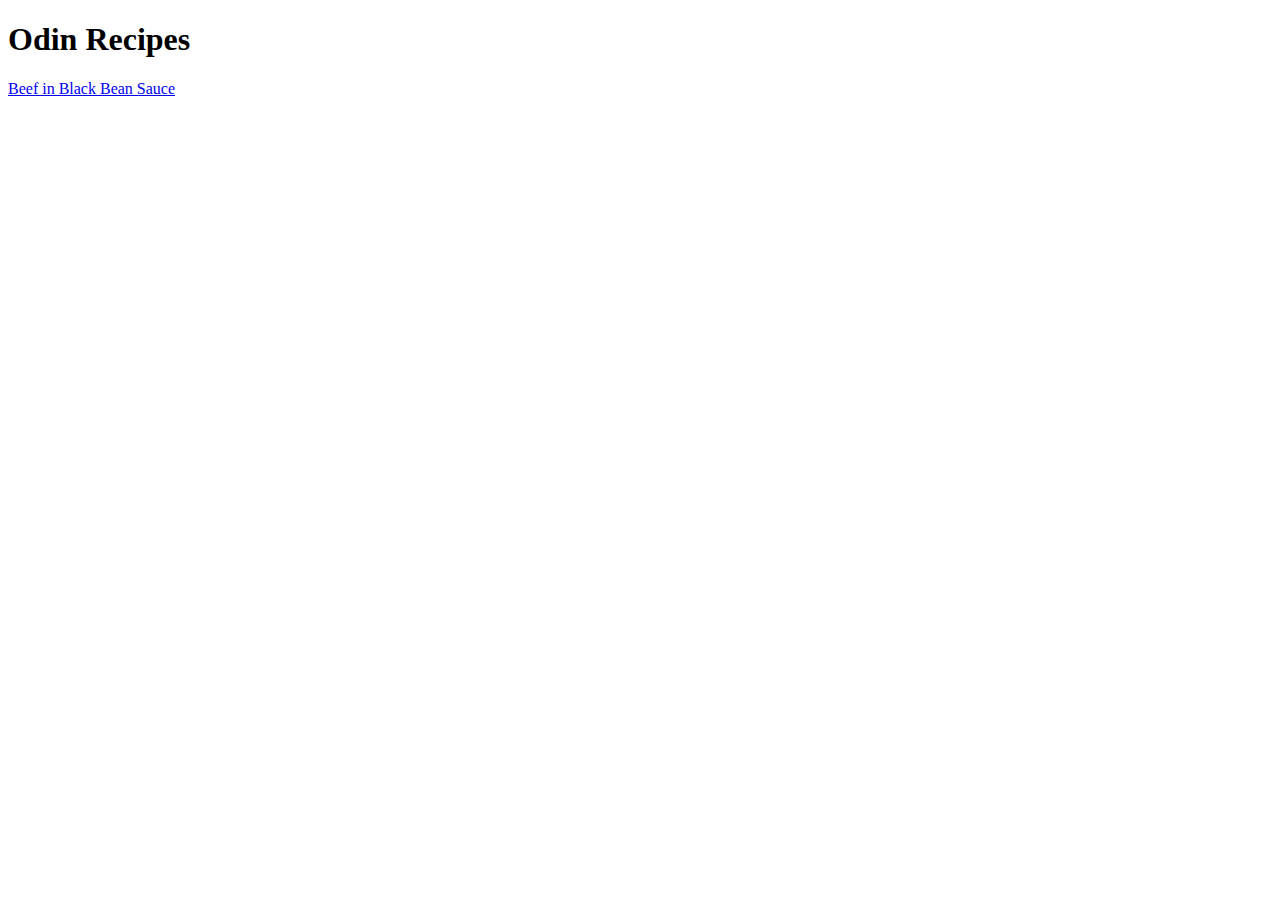
==== index.html @ 3e06ca1d "Create index.html and recipe.html" ====
<!DOCTYPE html>
<html lang="en">
  <head>
    <meta charset="UTF-8" />
    <meta name="viewport" content="width=device-width, initial-scale=1.0" />
    <title>Odin Recipes</title>
  </head>
  <body>
    <h1>Odin Recipes</h1>
    <a
      href="./recipes/beef-black-bean-sauce.html"
      target="_blank"
      rel="noreferrer noopener"
      >Beef in Black Bean Sauce</a
    >
  </body>
</html>
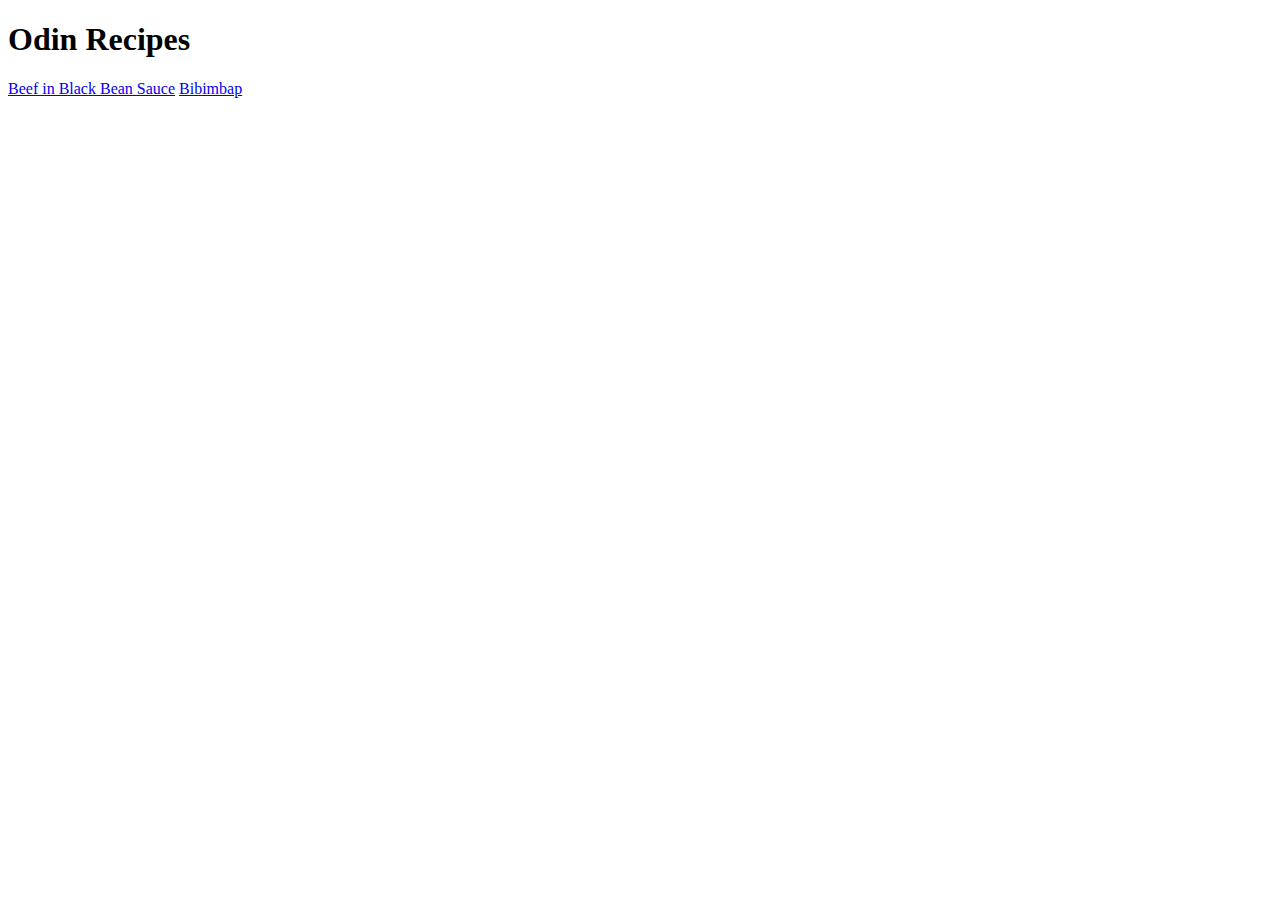
==== commit b1700f08: "Create second recipe.html" ====
--- a/index.html
+++ b/index.html
@@ -13,5 +13,8 @@
       rel="noreferrer noopener"
       >Beef in Black Bean Sauce</a
     >
+    <a href="./recipes/bibimbap.html" target="_blank" rel="noreferrer noopener"
+      >Bibimbap</a
+    >
   </body>
 </html>
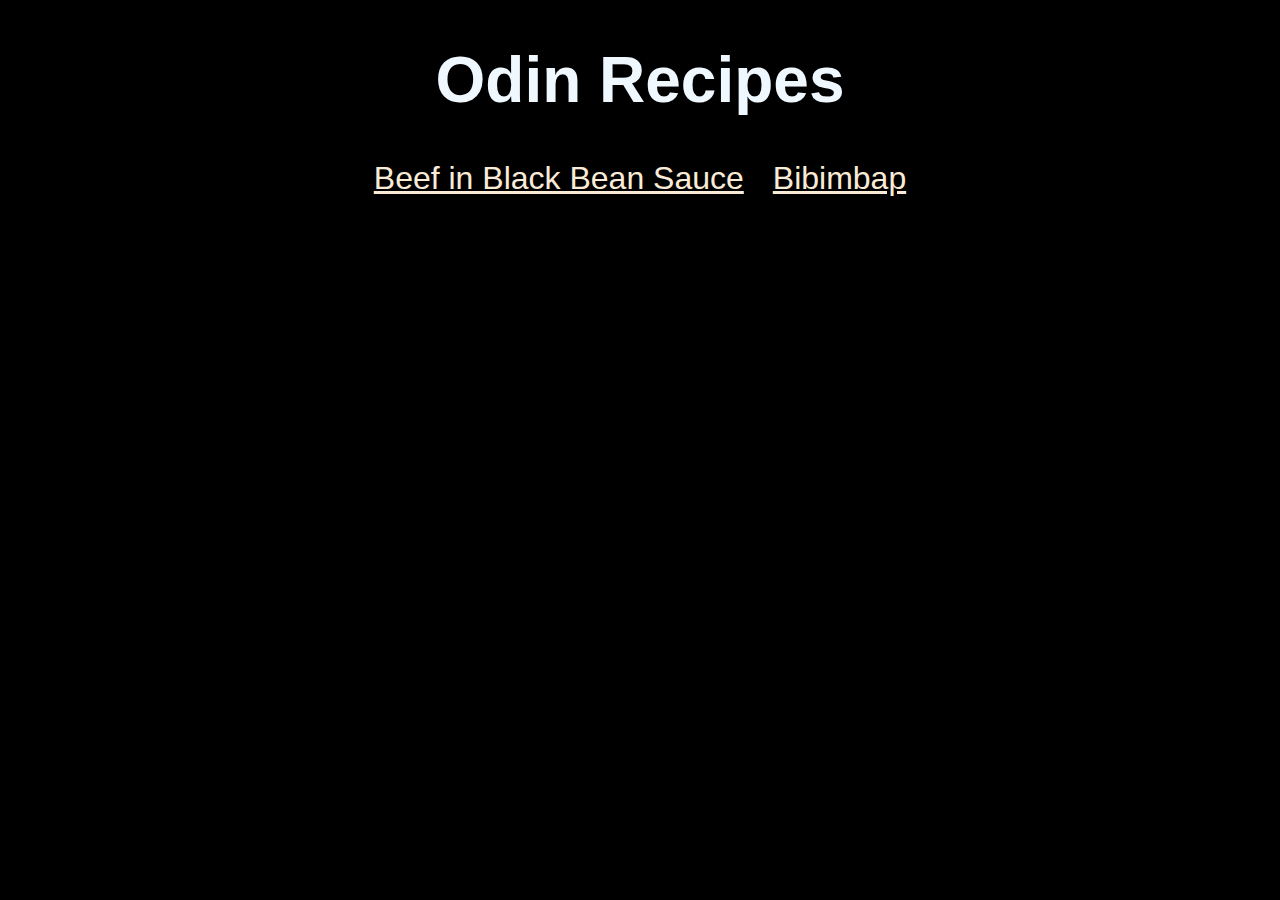
==== commit 3114c29f: "Create stylesheets for all html files" ====
--- a/index.html
+++ b/index.html
@@ -3,18 +3,26 @@
   <head>
     <meta charset="UTF-8" />
     <meta name="viewport" content="width=device-width, initial-scale=1.0" />
+    <link rel="stylesheet" href="styles.css" />
     <title>Odin Recipes</title>
   </head>
   <body>
     <h1>Odin Recipes</h1>
-    <a
-      href="./recipes/beef-black-bean-sauce.html"
-      target="_blank"
-      rel="noreferrer noopener"
-      >Beef in Black Bean Sauce</a
-    >
-    <a href="./recipes/bibimbap.html" target="_blank" rel="noreferrer noopener"
-      >Bibimbap</a
-    >
+    <div class="recipe-container">
+      <a
+        class="recipe beef-bb-sauce"
+        href="./recipes/beef-black-bean-sauce.html"
+        target="_blank"
+        rel="noreferrer noopener"
+        >Beef in Black Bean Sauce</a
+      >
+      <a
+        class="recipe bibimbap"
+        href="./recipes/bibimbap.html"
+        target="_blank"
+        rel="noreferrer noopener"
+        >Bibimbap</a
+      >
+    </div>
   </body>
 </html>
--- a/styles.css
+++ b/styles.css
@@ -0,0 +1,24 @@
+body {
+  background-color: black;
+}
+
+h1 {
+  font-size: 64px;
+  text-align: center;
+  font-family: Arial, Helvetica, sans-serif;
+  color: aliceblue;
+}
+
+.recipe-container {
+  text-align: center;
+}
+
+.recipe {
+  font-size: 32px;
+  font-family: Arial, Helvetica, sans-serif;
+  color: antiquewhite;
+}
+
+.bibimbap {
+  padding-left: 25px;
+}
